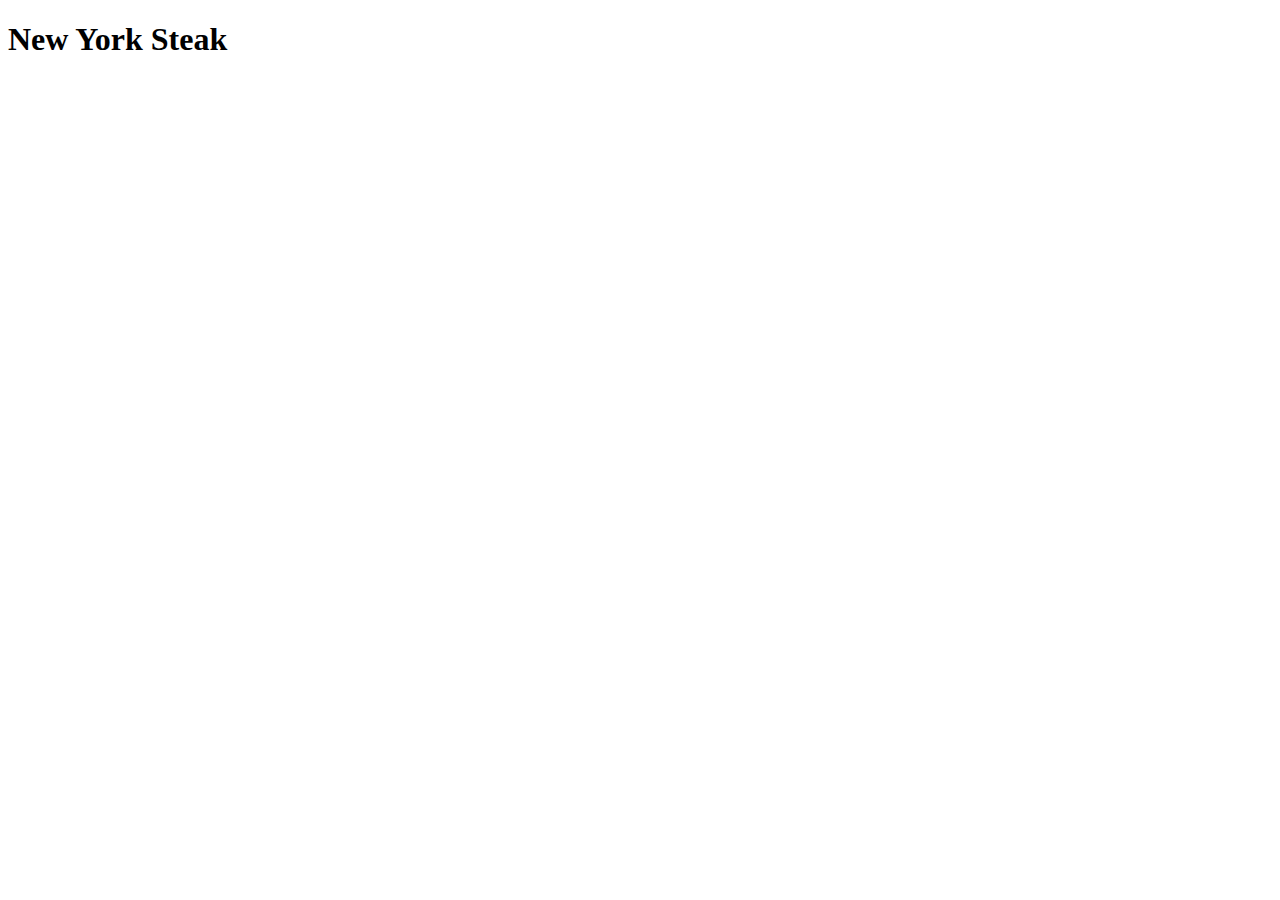
==== recipes/new-york-steak.html @ eefe597f "erase wrong named file" ====
<!DOCTYPE html>
<html lang="en">
<head>
    <meta charset="UTF-8">
    <meta http-equiv="X-UA-Compatible" content="IE=edge">
    <meta name="viewport" content="width=device-width, initial-scale=1.0">
    <title>First</title>
</head>
<body>
    <h1>New York Steak</h1>
</body>
</html>
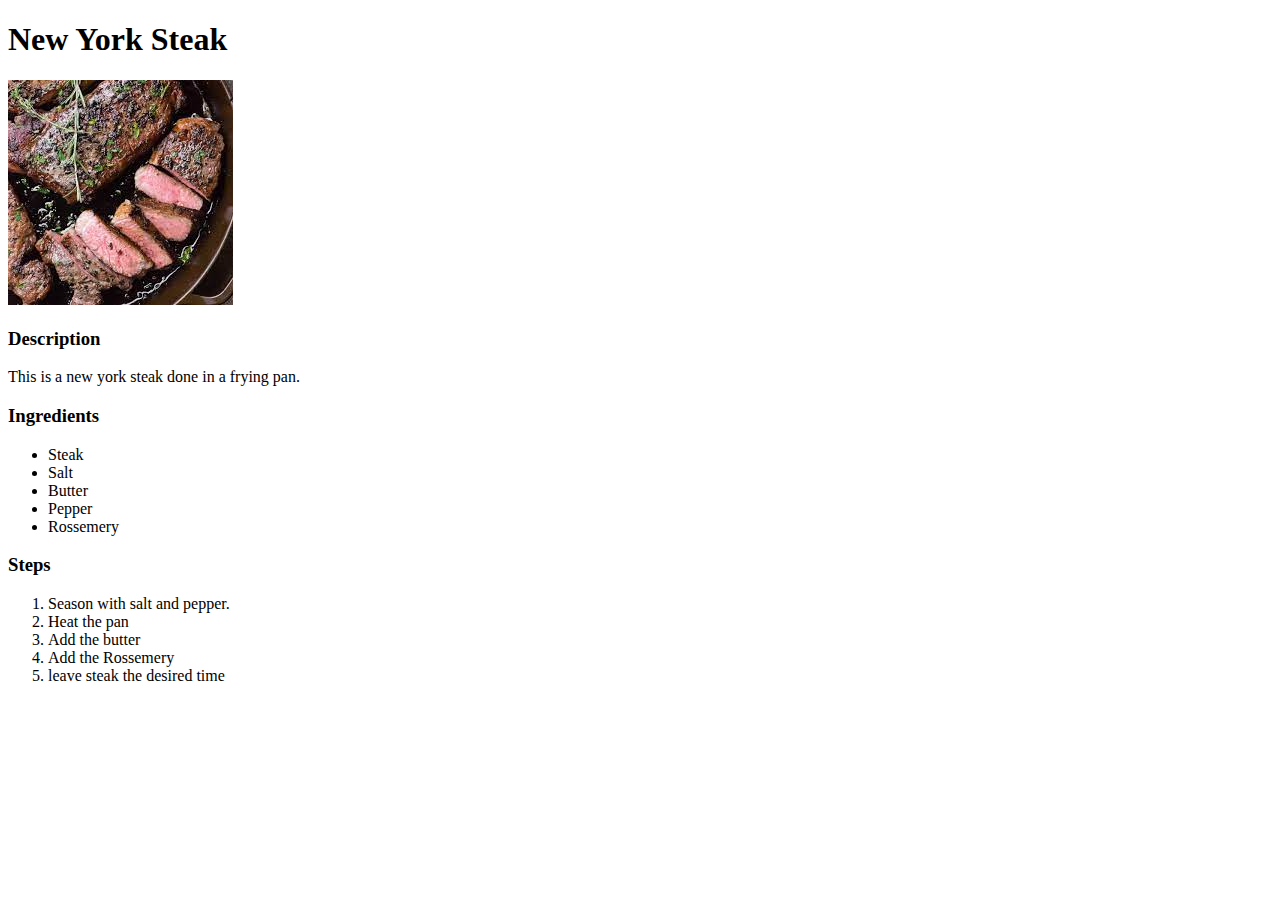
==== commit 459e9d45: "lfinal touches" ====
--- a/recipes/new-york-steak.html
+++ b/recipes/new-york-steak.html
@@ -8,5 +8,26 @@
 </head>
 <body>
     <h1>New York Steak</h1>
+    <img src="images/download.jpeg" alt="New York Steak">
+    <h3>Description</h3>
+    <p>This is a new york steak done in a frying pan.</p>
+    <h3>Ingredients</h3>
+    <ul>
+        <li>Steak</li>
+        <li>Salt</li>
+        <li>Butter</li>
+        <li>Pepper</li>
+        <li>Rossemery</li>
+    </ul>
+    <h3>Steps</h3>
+    <ol>
+        <li>Season with salt and pepper.</li>
+        <li>Heat the pan</li>
+        <li>Add the butter</li>
+        <li>Add the Rossemery</li>
+        <li>leave steak the desired time</li>
+
+    </ol>
+    
 </body>
 </html>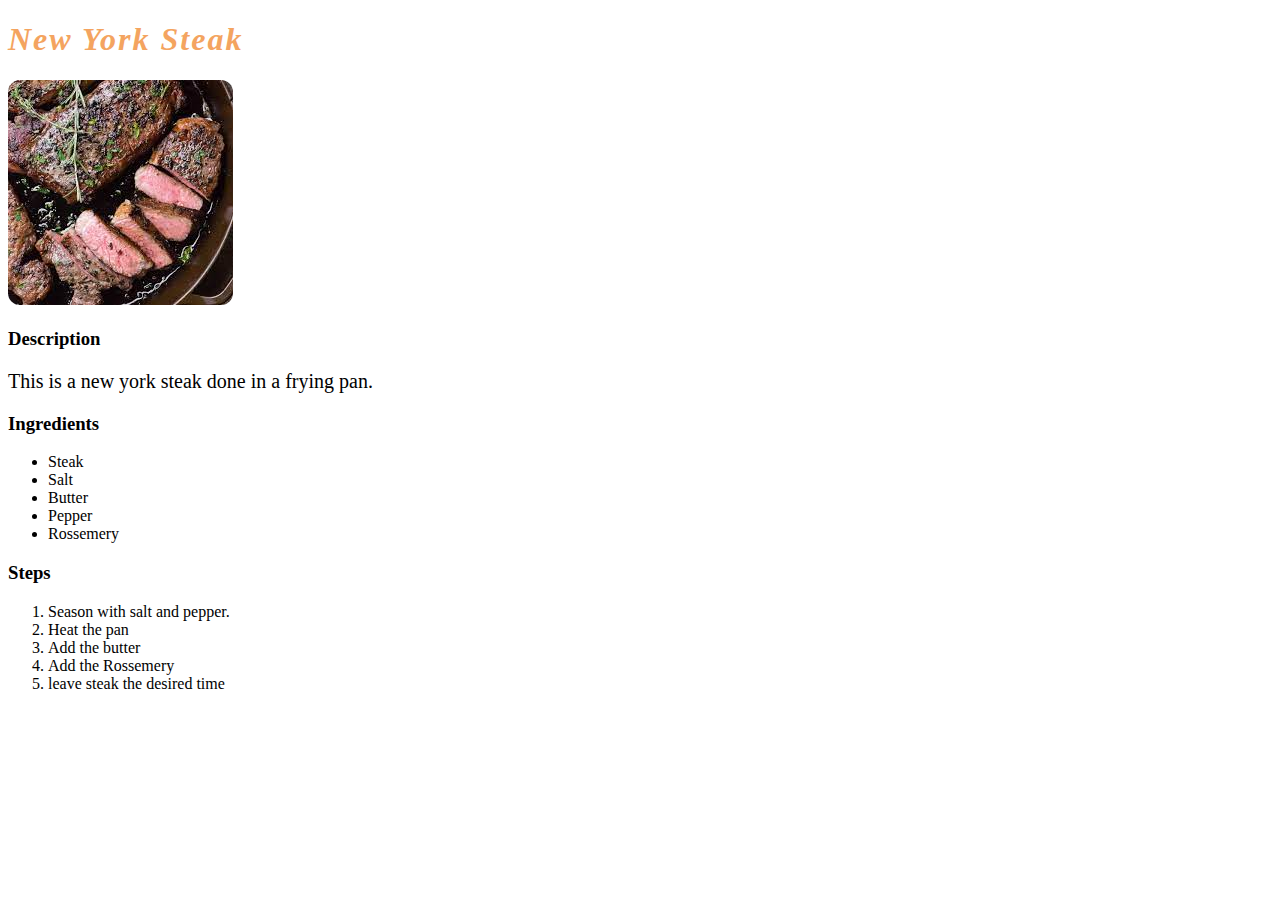
==== commit fb397208: "finalist task" ====
--- a/recipes/new-york-steak.html
+++ b/recipes/new-york-steak.html
@@ -1,6 +1,7 @@
 <!DOCTYPE html>
 <html lang="en">
 <head>
+    <link rel="stylesheet" href="/first.css">
     <meta charset="UTF-8">
     <meta http-equiv="X-UA-Compatible" content="IE=edge">
     <meta name="viewport" content="width=device-width, initial-scale=1.0">
@@ -19,6 +20,7 @@
         <li>Pepper</li>
         <li>Rossemery</li>
     </ul>
+    
     <h3>Steps</h3>
     <ol>
         <li>Season with salt and pepper.</li>
--- a/first.css
+++ b/first.css
@@ -0,0 +1,48 @@
+h1 {
+    color: sandybrown;
+    font-family: cursive, 'Times New Roman', Times, serif;
+    font-style: italic;
+    letter-spacing: 2px;
+    
+    
+  }
+  img {
+    border-radius: 12px;
+    max-width: 320px;
+    height: auto;
+  }
+  .container {
+    display: flex;
+    align-items: center;
+    justify-content: center
+    
+  }
+  .image {
+    flex-basis: 40%
+  }
+  
+  .text {
+    font-size: 20px;
+    padding-left: 20px;
+  }
+  *{
+    text-size-adjust: auto;
+    
+  }
+  h2 {
+     color: sandybrown;
+    font-family: cursive, 'Times New Roman', Times, serif;
+    font-style: italic;
+    letter-spacing: 2px;
+    text-align: center;
+  }
+  p {
+    font-size: 20px;
+    
+    
+    
+  }
+  div {
+    font-size: 20px;
+    
+  }